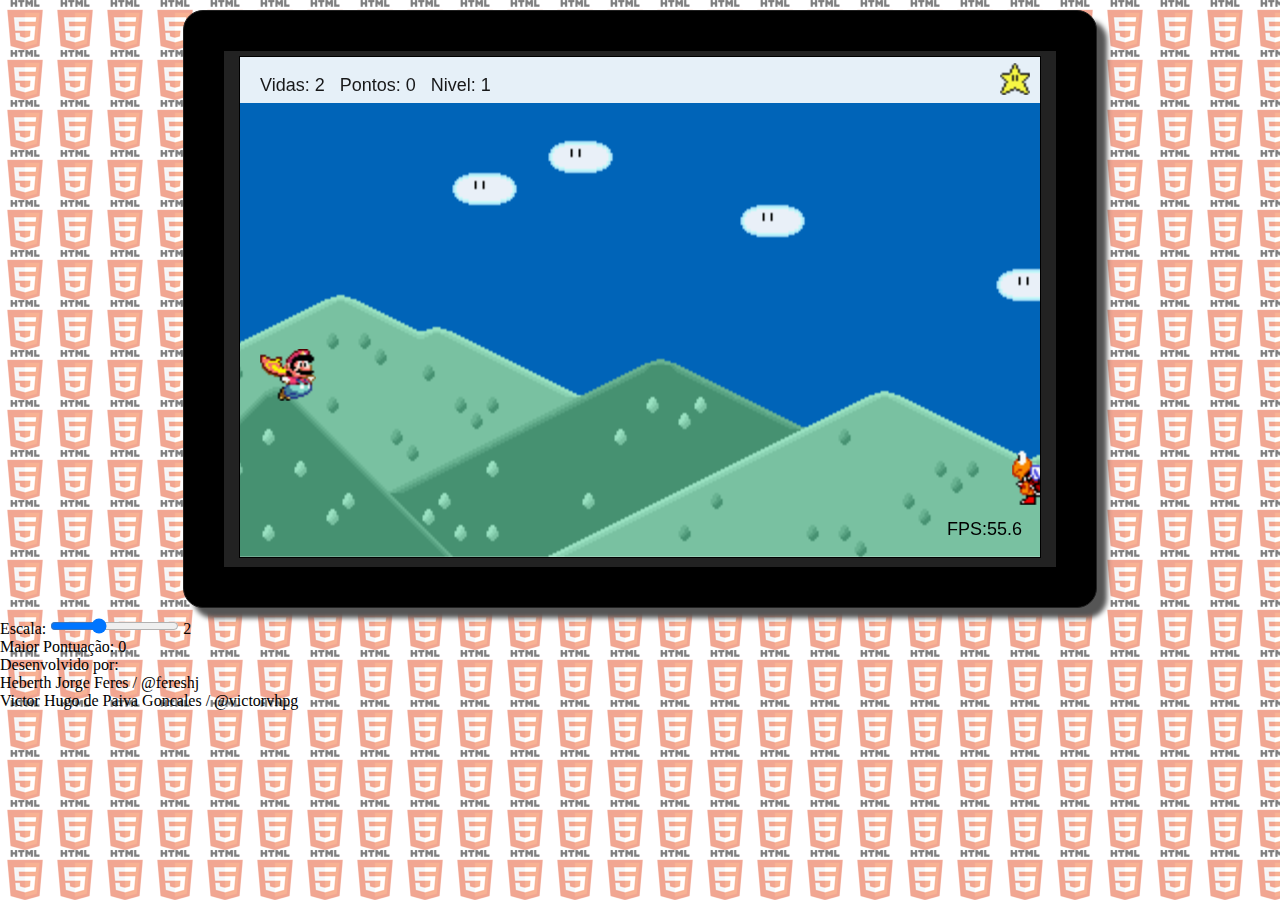
==== MarioMissilAttack/index.html @ f0049d51 "atualizando diretorio" ====
<!--
Desenvolvido por:
  Heberth Jorge Feres / @fereshj  
  Victor Hugo de Paiva Goncales / @victorvhpg 

 
-->
<!DOCTYPE html>
<html>
    <head>
        <meta  charset="utf-8">
        <title>jogo </title>
        <link rel="stylesheet" type="text/css" href="css/folhaDeEstilo.css" >

        <script src="js/log.js"></script>
        <script src="js/requestAnimationFrame.js"></script>

        <script src="js/Util.js"></script>
        <script src="js/GLOBAIS.js"></script>
        <script src="js/Comportamento.js"></script>
        <script src="js/ElementoAudio.js"></script>
        <script src="js/carregadorRecursos.js"></script>
        <script src="js/Teclado.js"></script>





        <script src="js/Sprite.js"></script>
        <script src="js/MarioVoador.js"></script>
        <script src="js/Inimigo.js"></script>
        <script src="js/Item.js"></script>
        <script src="js/Explosao.js"></script>
        <script src="js/Fundo.js"></script>
        <script src="js/Jogo.js"></script>

        <script src="js/init.js"></script>



    </head>
    <body>
        <div id="carregando"></div>

        <div class="insideCenter">
            <div id="bordasTelaDoJogo" class="selfCenter">
                <div id="telaDoJogo" class="insideCenter">
                    <canvas id="canvasDoJogo"  class="selfCenter"></canvas>
                </div>	
            </div>
        </div>	
        Escala: <input type="range"  value="2" step="0.1"   min=".3" max="5" id="btnEscala"/>  <label id="escalaTexto">2</label><br />
        <div>
            <span>Maior Pontuação: </span><span id="maiorPontuacao"></span>
        </div>
        <div>
            Desenvolvido por:
            <br />

            Heberth Jorge Feres / @fereshj    <br />
            Victor Hugo de Paiva Goncales / @victorvhpg  


        </div>
    </body>
</html>
---- MarioMissilAttack/css/folhaDeEstilo.css ----
*{
	margin:0;
	padding:0;
	font-family: Tahoma;
}

body{
	background-image: url("../img/logo-html5.png");
}

.insideCenter{
	text-align:center;
}
.selfCenter{
	margin: 0 auto;
}
#bordasTelaDoJogo{
	display:inline-block;
	
	padding:40px;
	margin: 10px 50px;
	
	background-color:#000;
	
	border:1px solid #222;
	border-radius: 20px;
	
	box-shadow: 10px 10px 5px #555;
	
}
#telaDoJogo{
	background-color:#222;
	padding:0 10px;

}

#canvasDoJogo{
	background-color:rgb(0 , 100,184);
	border : 1px solid #000;
	margin:5px;
}

#instrucoes{
	width: 100%;
	
	padding: 10px;
	
	background-color:#000;
	
}
#instrucoes section{
	margin:10px auto;
	padding:10px;
	
	width: 70%;

	border-radius: 5px;
	
	background-color: #fff;
}
#instrucoes section h2{
	margin:0 0 10px 10px;
	
	color: #a00;
	
	font-size:12pt;
	
	text-align: left;
}
#instrucoes section p{
	font-size:10pt;
	
	text-align: justify;
	
	margin-bottom:20px;
}
#instrucoes section p b{
	color:#00a;
}

#carregando{
	width: 0;
	height: 20px;
	background-color: #00ff00;
}
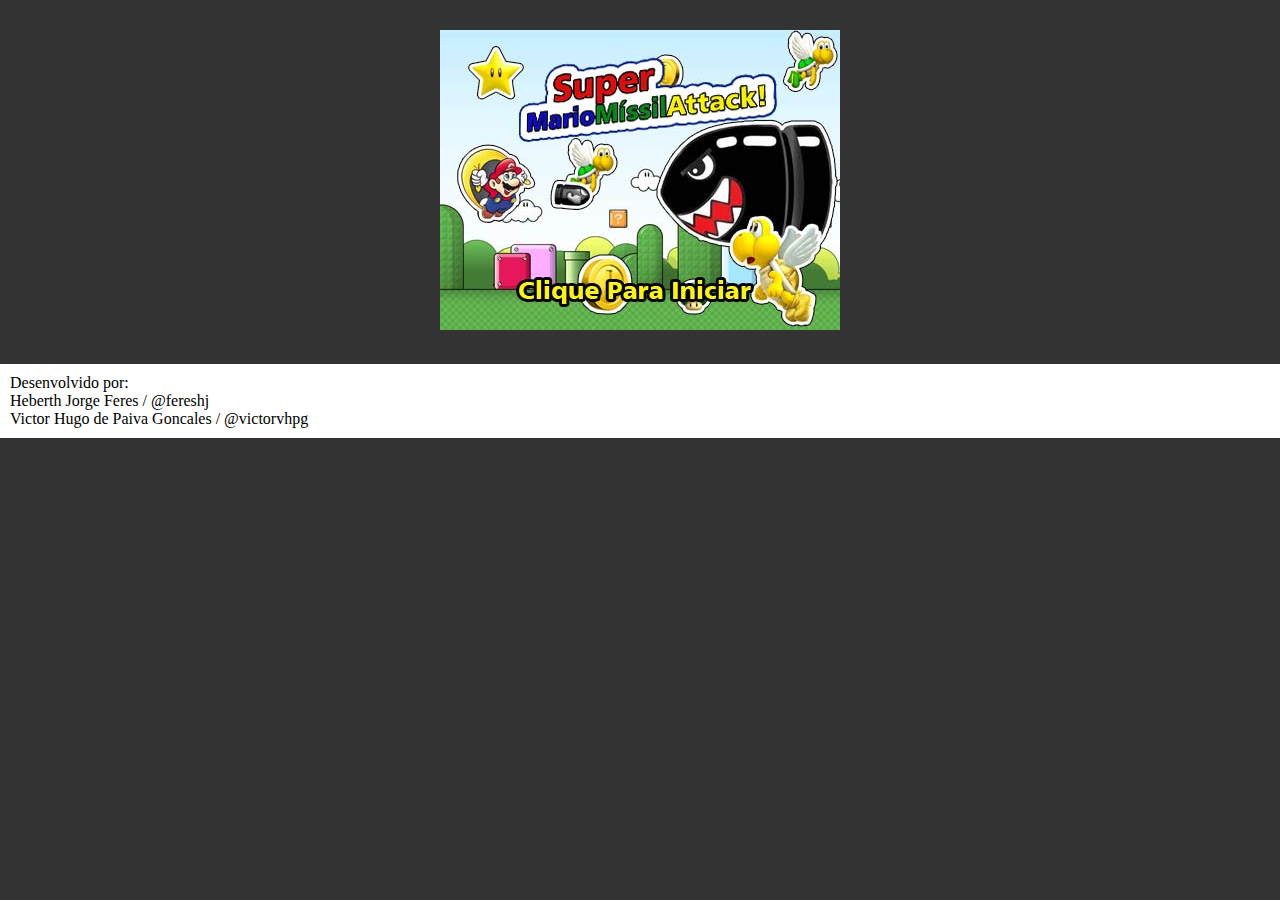
==== commit 829fb10b: "..." ====
--- a/MarioMissilAttack/index.html
+++ b/MarioMissilAttack/index.html
@@ -42,18 +42,42 @@
     <body>
         <div id="carregando"></div>
 
-        <div class="insideCenter">
-            <div id="bordasTelaDoJogo" class="selfCenter">
-                <div id="telaDoJogo" class="insideCenter">
-                    <canvas id="canvasDoJogo"  class="selfCenter"></canvas>
-                </div>	
+
+        <div  id="imgInicio">
+            <img src="img/splash.jpg"  />
+
+        </div>
+
+        <div id="jogoCanvas"  >
+            <div class="insideCenter" style="float:left">
+                <div id="bordasTelaDoJogo" class="selfCenter">
+                    <div id="telaDoJogo" class="insideCenter">
+                        <canvas id="canvasDoJogo"  class="selfCenter"></canvas>
+                    </div>	
+                </div>
             </div>
-        </div>	
-        Escala: <input type="range"  value="2" step="0.1"   min=".3" max="5" id="btnEscala"/>  <label id="escalaTexto">2</label><br />
-        <div>
-            <span>Maior Pontuação: </span><span id="maiorPontuacao"></span>
+            <div  id="divDir">
+                <div class="ranking"  >
+                    <span>Maior Pontuação: </span><span id="maiorPontuacao"></span>
+                </div>
+
+                <div  id="botoesControle">
+                    Escala: <input type="range"  value="2" step="0.1"   min=".3" max="5" id="btnEscala"/>  <label id="escalaTexto">2</label><br />            
+                   
+                    <button  id="btnPause"    >PAUSE</button> 
+                     <button  id="btnAudio"    >Sem Audio</button><br />
+                   
+                </div>
+            </div>
+            <div style="clear: both"></div>
+
         </div>
-        <div>
+
+
+
+
+
+        <div class="devPor">
             Desenvolvido por:
             <br />
 
--- a/MarioMissilAttack/css/folhaDeEstilo.css
+++ b/MarioMissilAttack/css/folhaDeEstilo.css
@@ -1,85 +1,122 @@
 *{
-	margin:0;
-	padding:0;
-	font-family: Tahoma;
+    margin:0;
+    padding:0;
+    font-family: Tahoma;
 }
 
 body{
-	background-image: url("../img/logo-html5.png");
+    background-color:#333;
+    /*  background-image: url("../img/logo-html5.png");*/
 }
 
 .insideCenter{
-	text-align:center;
+    text-align:center;
 }
 .selfCenter{
-	margin: 0 auto;
+    margin: 0 auto;
+}
+#botoesControle{padding:10px;  
+                background-color: #fafafa;
+
+}
+#divDir{    
+    position: absolute;
+    right: 0;
+    top: 0;
+    width:300px;
+
+}
+.ranking{padding:10px;  
+         margin-bottom: 20px;
+         border: 1px solid #000;
+         background-color: #fafafa;
+}
+#jogoCanvas{
+    display: none;
+    position: relative;
+
+}
+.devPor{
+    background-color:#fff;
+    padding:10px;
 }
 #bordasTelaDoJogo{
-	display:inline-block;
-	
-	padding:40px;
-	margin: 10px 50px;
-	
-	background-color:#000;
-	
-	border:1px solid #222;
-	border-radius: 20px;
-	
-	box-shadow: 10px 10px 5px #555;
-	
+    display:inline-block;
+
+    padding:14px;
+    margin: 10px 10px;
+
+    background-color:#000;
+
+    border:1px solid #222;
+    border-radius: 5px;	
+    box-shadow: 3px 3px 2px #555;
+
 }
+
+#botoesControle button{
+    padding: 10px;
+    font-size:20px;
+    margin-top: 10px;
+
+}
+#imgInicio{
+    text-align: center;
+    margin: 30px;
+
+}#imgInicio img{cursor:pointer;}
 #telaDoJogo{
-	background-color:#222;
-	padding:0 10px;
+    background-color:#222;
+    padding:0px;
 
 }
 
 #canvasDoJogo{
-	background-color:rgb(0 , 100,184);
-	border : 1px solid #000;
-	margin:5px;
+    background-color:rgb(0 , 100,184);
+    border : 1px solid #000;
+    margin:5px;
 }
 
 #instrucoes{
-	width: 100%;
-	
-	padding: 10px;
-	
-	background-color:#000;
-	
+    width: 100%;
+
+    padding: 10px;
+
+    background-color:#000;
+
 }
 #instrucoes section{
-	margin:10px auto;
-	padding:10px;
-	
-	width: 70%;
+    margin:10px auto;
+    padding:10px;
 
-	border-radius: 5px;
-	
-	background-color: #fff;
+    width: 70%;
+
+    border-radius: 5px;
+
+    background-color: #fff;
 }
 #instrucoes section h2{
-	margin:0 0 10px 10px;
-	
-	color: #a00;
-	
-	font-size:12pt;
-	
-	text-align: left;
+    margin:0 0 10px 10px;
+
+    color: #a00;
+
+    font-size:12pt;
+
+    text-align: left;
 }
 #instrucoes section p{
-	font-size:10pt;
-	
-	text-align: justify;
-	
-	margin-bottom:20px;
+    font-size:10pt;
+
+    text-align: justify;
+
+    margin-bottom:20px;
 }
 #instrucoes section p b{
-	color:#00a;
+    color:#00a;
 }
 
 #carregando{
-	width: 0;
-	height: 20px;
-	background-color: #00ff00;
+    width: 0;
+    height: 20px;
+    background-color: #00ff00;
 }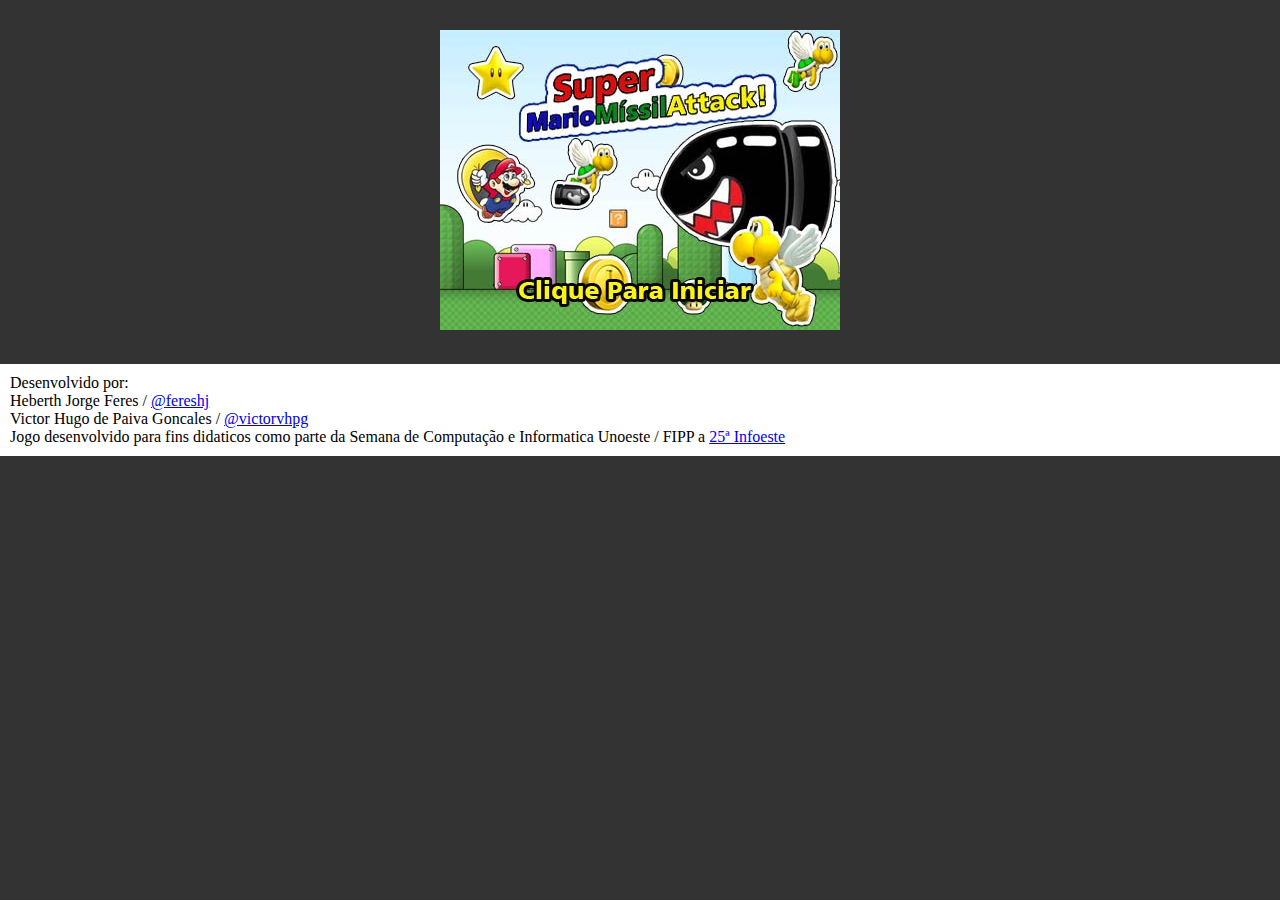
==== commit 51f88479: "layout e instrucoes" ====
--- a/MarioMissilAttack/index.html
+++ b/MarioMissilAttack/index.html
@@ -48,26 +48,31 @@
 
         </div>
 
-        <div id="jogoCanvas"  >
-            <div class="insideCenter" style="float:left">
+        <div id="jogoCanvas"  class="insideCenter">
+            <div class="insideCenter">
                 <div id="bordasTelaDoJogo" class="selfCenter">
                     <div id="telaDoJogo" class="insideCenter">
                         <canvas id="canvasDoJogo"  class="selfCenter"></canvas>
                     </div>	
                 </div>
             </div>
-            <div  id="divDir">
-                <div class="ranking"  >
+            <div  id="divDir" class="selfCenter">
+                <div class="ranking">
                     <span>Maior Pontuação: </span><span id="maiorPontuacao"></span>
                 </div>
 
-                <div  id="botoesControle">
-                    Escala: <input type="range"  value="2" step="0.1"   min=".3" max="5" id="btnEscala"/>  <label id="escalaTexto">2</label><br />            
-                   
-                    <button  id="btnPause"    >PAUSE</button> 
-                     <button  id="btnAudio"    >Sem Audio</button><br />
-                   
+                <div  >
+					<div>
+						Escala: <input type="range"  value="2" step="0.1"   min=".3" max="5" id="btnEscala"/>  <label id="escalaTexto">2</label>
+					</div>
+				   <div>
+						<button  id="btnPause" >PAUSE</button> 
+						<button  id="btnAudio" >Sem Audio</button>
+                   </div>
                 </div>
+				<div>
+					<a href="instrucoes.html" target="_blank">Instruções</a>
+				</div>
             </div>
             <div style="clear: both"></div>
 
@@ -81,9 +86,9 @@
             Desenvolvido por:
             <br />
 
-            Heberth Jorge Feres / @fereshj    <br />
-            Victor Hugo de Paiva Goncales / @victorvhpg  
-
+            Heberth Jorge Feres / <a href="http://www.twitter.com/fereshj">@fereshj</a>    <br />
+            Victor Hugo de Paiva Goncales / <a href="http://www.twitter.com/victorvhpg">@victorvhpg</a></br>			
+			Jogo desenvolvido para fins didaticos como parte da Semana de Computação e Informatica Unoeste / FIPP a <a href="http://www.unoeste.br/fipp/infoeste/25info/default.asp" target="_blank">25ª Infoeste</a>
 
         </div>
     </body>
--- a/MarioMissilAttack/css/folhaDeEstilo.css
+++ b/MarioMissilAttack/css/folhaDeEstilo.css
@@ -6,7 +6,6 @@
 
 body{
     background-color:#333;
-    /*  background-image: url("../img/logo-html5.png");*/
 }
 
 .insideCenter{
@@ -20,25 +19,31 @@
 
 }
 #divDir{    
-    position: absolute;
-    right: 0;
-    top: 0;
-    width:300px;
+	width:800px;
+	
+	background-color: #fff;
+	
+	margin-top: 20px;
+	padding: 15px 0;
 
 }
-.ranking{padding:10px;  
-         margin-bottom: 20px;
-         border: 1px solid #000;
-         background-color: #fafafa;
+#divDir div{
+	display:inline-block;
+}
+#divDir button{
+	padding:5px;
+}
+.ranking{
+	margin:0 50px;
 }
 #jogoCanvas{
     display: none;
-    position: relative;
-
+	padding:20px 0;
 }
 .devPor{
     background-color:#fff;
     padding:10px;
+	margin:20px 0;
 }
 #bordasTelaDoJogo{
     display:inline-block;
@@ -50,21 +55,20 @@
 
     border:1px solid #222;
     border-radius: 5px;	
-    box-shadow: 3px 3px 2px #555;
+    box-shadow: 10px 10px 5px #555;
 
 }
 
-#botoesControle button{
-    padding: 10px;
-    font-size:20px;
-    margin-top: 10px;
-
-}
 #imgInicio{
     text-align: center;
     margin: 30px;
+    display: none;
 
-}#imgInicio img{cursor:pointer;}
+}
+#imgInicio img{
+	cursor:pointer;
+}
+
 #telaDoJogo{
     background-color:#222;
     padding:0px;
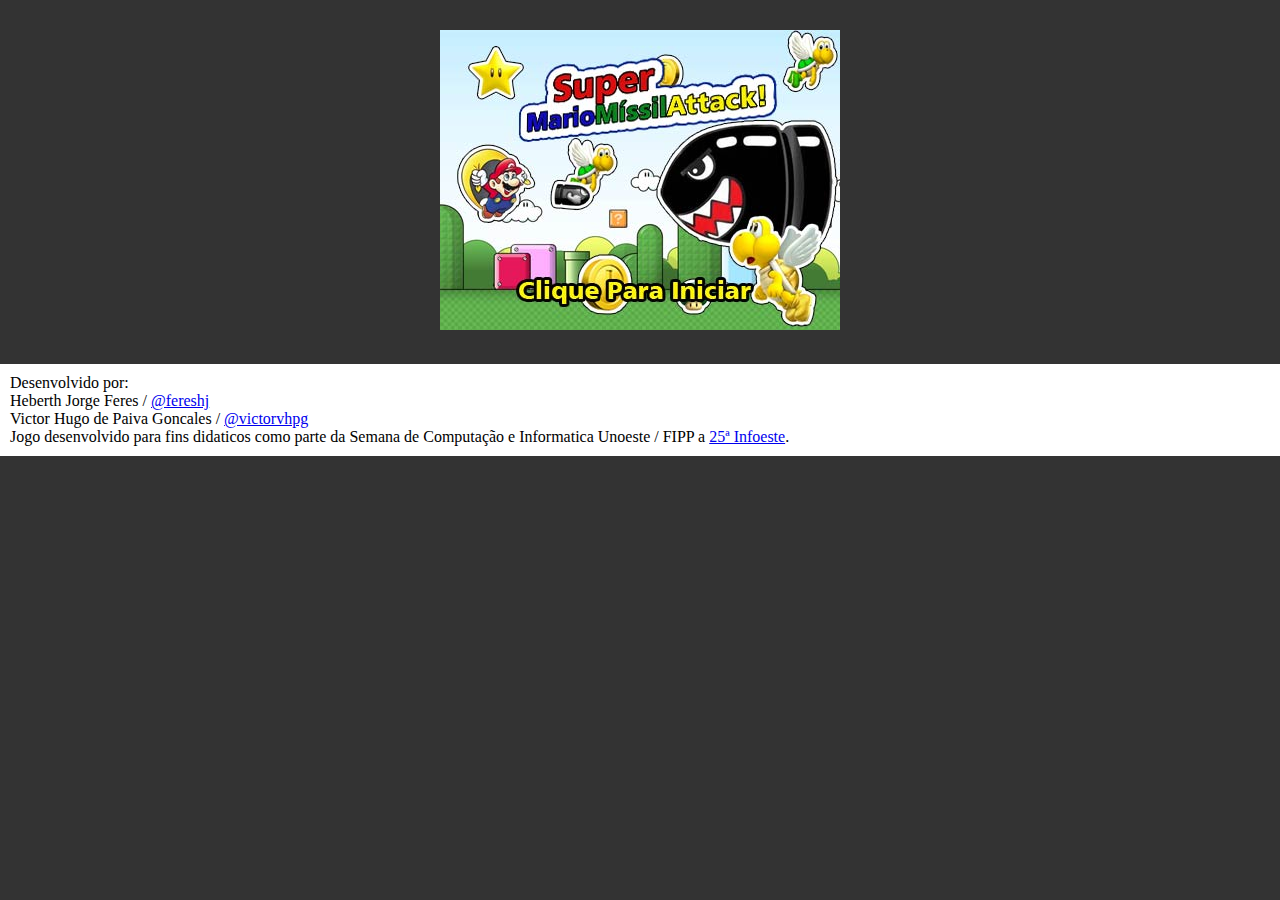
==== commit a5927913: "layout e instrucoes" ====
--- a/MarioMissilAttack/index.html
+++ b/MarioMissilAttack/index.html
@@ -88,8 +88,7 @@
 
             Heberth Jorge Feres / <a href="http://www.twitter.com/fereshj">@fereshj</a>    <br />
             Victor Hugo de Paiva Goncales / <a href="http://www.twitter.com/victorvhpg">@victorvhpg</a></br>			
-			Jogo desenvolvido para fins didaticos como parte da Semana de Computação e Informatica Unoeste / FIPP a <a href="http://www.unoeste.br/fipp/infoeste/25info/default.asp" target="_blank">25ª Infoeste</a>
-
+			Jogo desenvolvido para fins didaticos como parte da Semana de Computação e Informatica Unoeste / FIPP a <a href="http://www.unoeste.br/fipp/infoeste/25info/default.asp" target="_blank">25ª Infoeste</a>.
         </div>
     </body>
 </html>
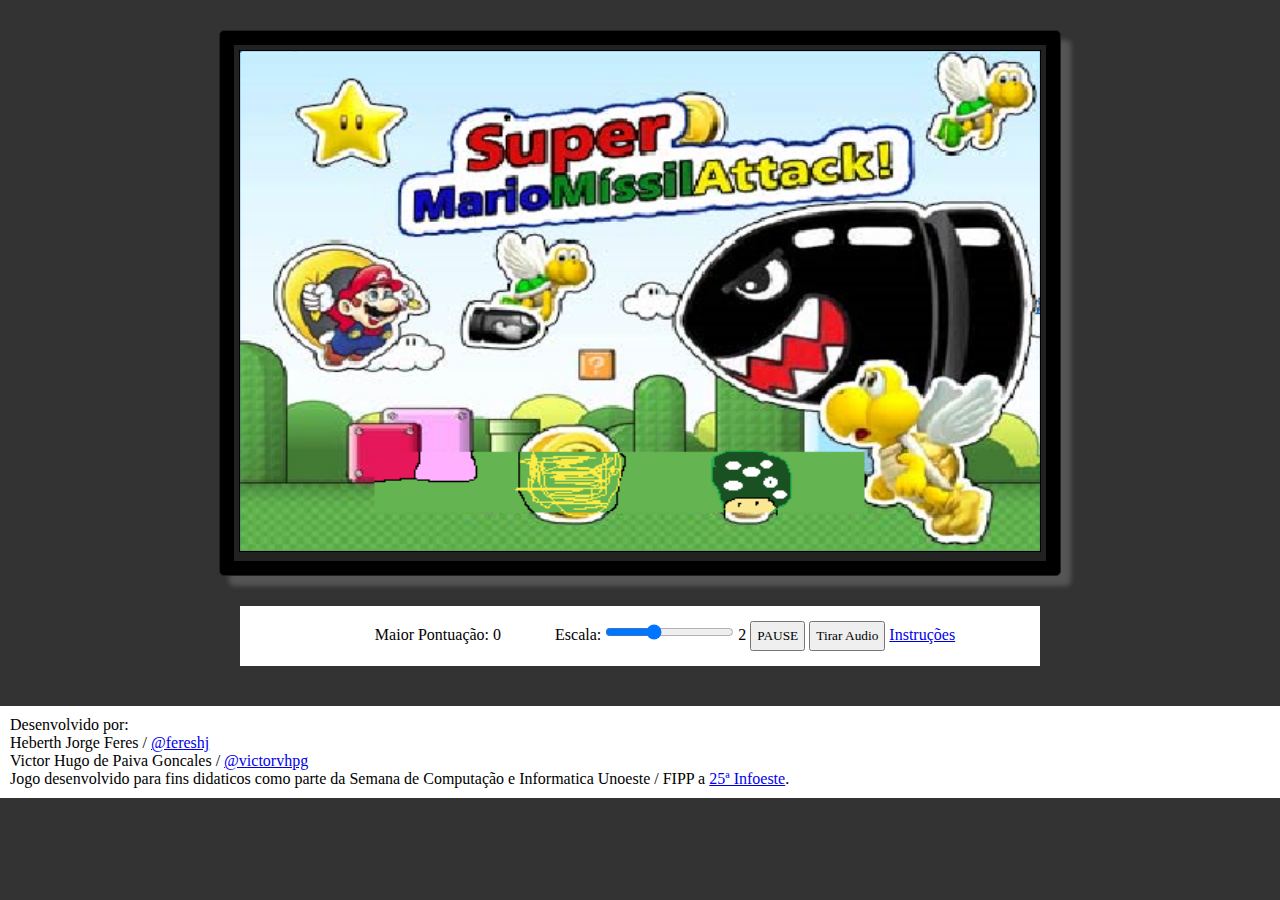
==== commit 11d6fa12: "adicionando tela inical ao canvas" ====
--- a/MarioMissilAttack/index.html
+++ b/MarioMissilAttack/index.html
@@ -42,11 +42,7 @@
     <body>
         <div id="carregando"></div>
 
-
-        <div  id="imgInicio">
-            <img src="img/splash.jpg"  />
-
-        </div>
+ 
 
         <div id="jogoCanvas"  class="insideCenter">
             <div class="insideCenter">
@@ -62,17 +58,17 @@
                 </div>
 
                 <div  >
-					<div>
-						Escala: <input type="range"  value="2" step="0.1"   min=".3" max="5" id="btnEscala"/>  <label id="escalaTexto">2</label>
-					</div>
-				   <div>
-						<button  id="btnPause" >PAUSE</button> 
-						<button  id="btnAudio" >Sem Audio</button>
-                   </div>
+                    <div>
+                        Escala: <input type="range"  value="2" step="0.1"   min=".3" max="5" id="btnEscala"/>  <label id="escalaTexto">2</label>
+                    </div>
+                    <div>
+                        <button  id="btnPause" >PAUSE</button> 
+                        <button  id="btnAudio" >Tirar Audio</button>
+                    </div>
                 </div>
-				<div>
-					<a href="instrucoes.html" target="_blank">Instruções</a>
-				</div>
+                <div>
+                    <a href="instrucoes.html" target="_blank">Instruções</a>
+                </div>
             </div>
             <div style="clear: both"></div>
 
@@ -88,7 +84,7 @@
 
             Heberth Jorge Feres / <a href="http://www.twitter.com/fereshj">@fereshj</a>    <br />
             Victor Hugo de Paiva Goncales / <a href="http://www.twitter.com/victorvhpg">@victorvhpg</a></br>			
-			Jogo desenvolvido para fins didaticos como parte da Semana de Computação e Informatica Unoeste / FIPP a <a href="http://www.unoeste.br/fipp/infoeste/25info/default.asp" target="_blank">25ª Infoeste</a>.
+            Jogo desenvolvido para fins didaticos como parte da Semana de Computação e Informatica Unoeste / FIPP a <a href="http://www.unoeste.br/fipp/infoeste/25info/default.asp" target="_blank">25ª Infoeste</a>.
         </div>
     </body>
 </html>
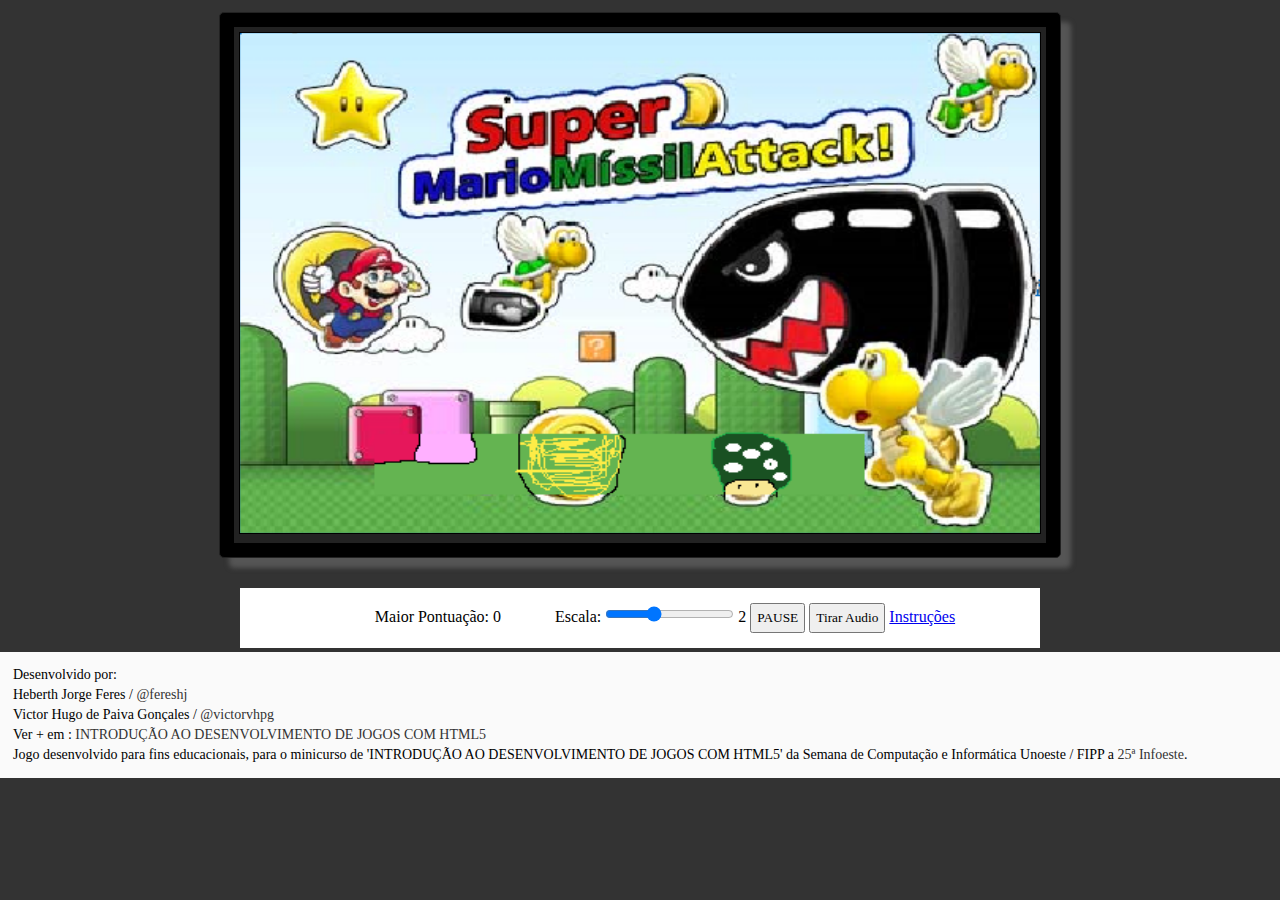
==== commit c2a344c5: "add tela inicial canvas" ====
--- a/MarioMissilAttack/index.html
+++ b/MarioMissilAttack/index.html
@@ -83,8 +83,11 @@
             <br />
 
             Heberth Jorge Feres / <a href="http://www.twitter.com/fereshj">@fereshj</a>    <br />
-            Victor Hugo de Paiva Goncales / <a href="http://www.twitter.com/victorvhpg">@victorvhpg</a></br>			
-            Jogo desenvolvido para fins didaticos como parte da Semana de Computação e Informatica Unoeste / FIPP a <a href="http://www.unoeste.br/fipp/infoeste/25info/default.asp" target="_blank">25ª Infoeste</a>.
+            Victor Hugo de Paiva Gonçales / <a href="http://www.twitter.com/victorvhpg">@victorvhpg</a></br>	
+            Ver + em : <a href="http://codigos-aleatorios.github.io/jogosHTML5/">INTRODUÇÃO AO DESENVOLVIMENTO DE JOGOS COM HTML5 </a>
+			 <br/>
+			
+            Jogo desenvolvido para fins educacionais, para o minicurso de 'INTRODUÇÃO AO DESENVOLVIMENTO DE JOGOS COM HTML5' da Semana de Computação e Informática Unoeste / FIPP a <a href="http://www.unoeste.br/fipp/infoeste/25info/default.asp" target="_blank">25ª Infoeste</a>.
         </div>
     </body>
 </html>
--- a/MarioMissilAttack/css/folhaDeEstilo.css
+++ b/MarioMissilAttack/css/folhaDeEstilo.css
@@ -38,12 +38,18 @@
 }
 #jogoCanvas{
     display: none;
-	padding:20px 0;
+	padding:2px 0;
 }
 .devPor{
-    background-color:#fff;
-    padding:10px;
-	margin:20px 0;
+    background-color:#fafafa;
+    padding:13px;
+	margin:2px 0;
+	font-size:14px;
+	line-height:20px;
+}
+.devPor a{
+text-decoration:none;
+color:#333;
 }
 #bordasTelaDoJogo{
     display:inline-block;
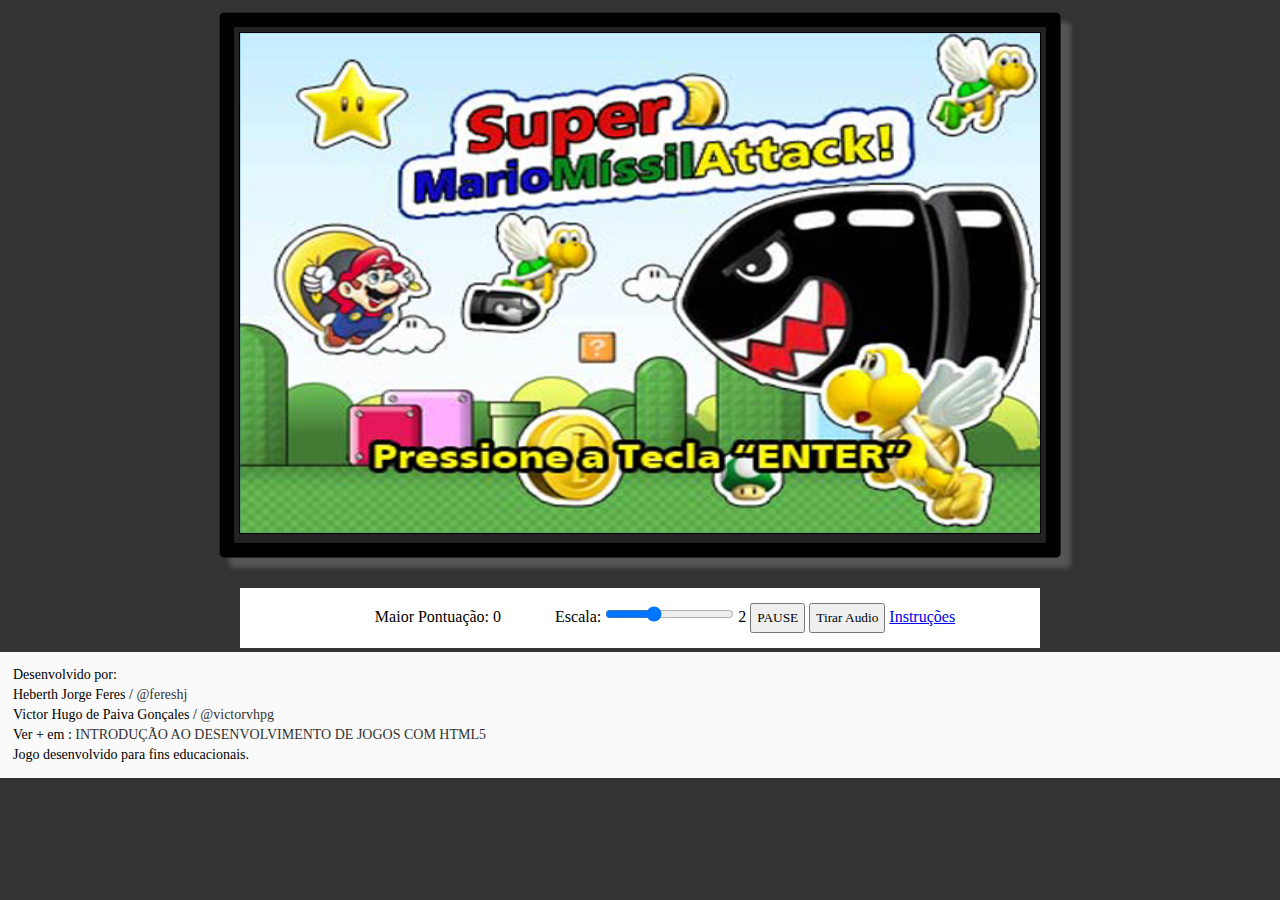
==== commit 1d56d835: "..............." ====
--- a/MarioMissilAttack/index.html
+++ b/MarioMissilAttack/index.html
@@ -87,7 +87,7 @@
             Ver + em : <a href="http://codigos-aleatorios.github.io/jogosHTML5/">INTRODUÇÃO AO DESENVOLVIMENTO DE JOGOS COM HTML5 </a>
 			 <br/>
 			
-            Jogo desenvolvido para fins educacionais, para o minicurso de 'INTRODUÇÃO AO DESENVOLVIMENTO DE JOGOS COM HTML5' da Semana de Computação e Informática Unoeste / FIPP a <a href="http://www.unoeste.br/fipp/infoeste/25info/default.asp" target="_blank">25ª Infoeste</a>.
+            Jogo desenvolvido para fins educacionais.
         </div>
     </body>
 </html>
